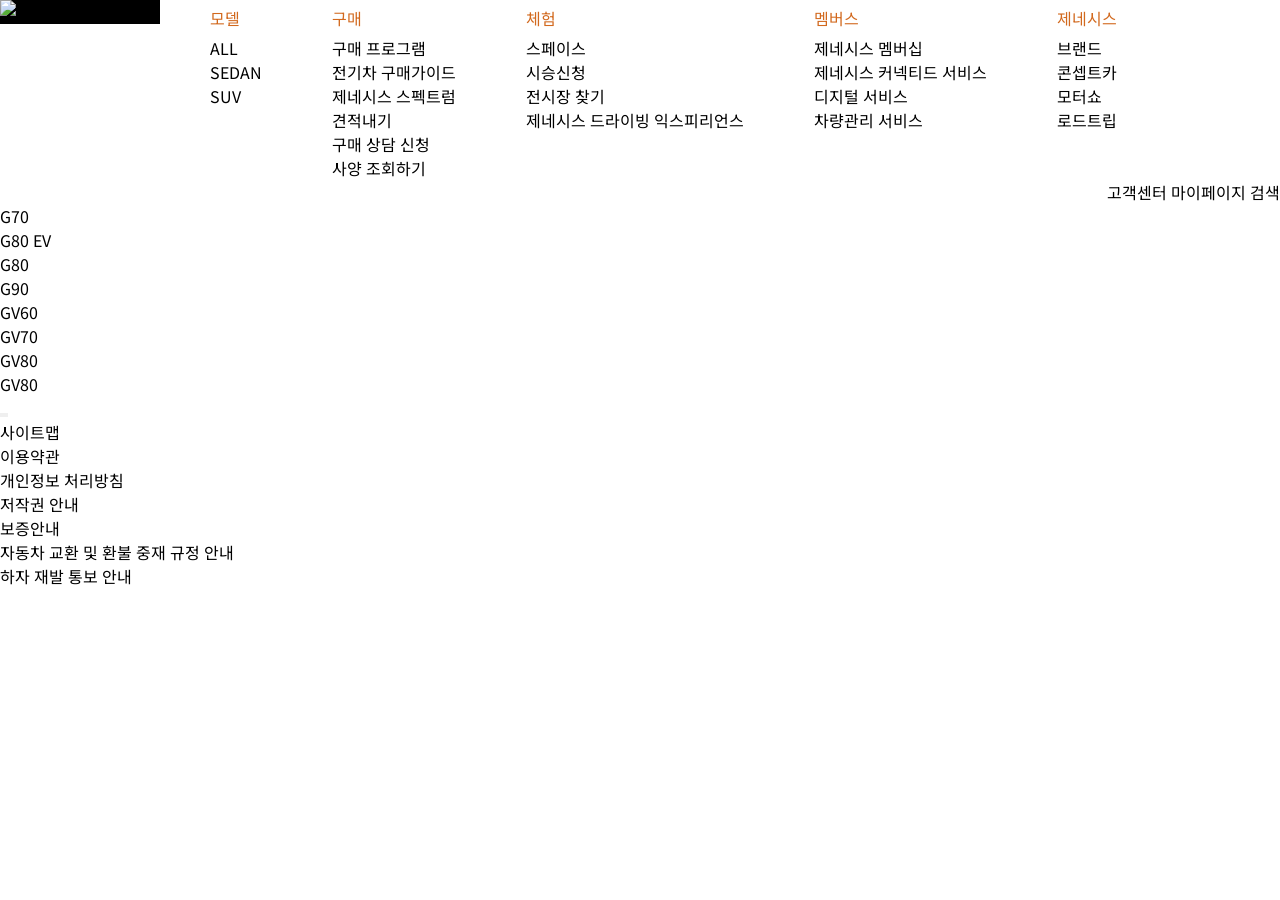
==== web1/index.html @ 4fb004ae "web1" ====
<!DOCTYPE html>
<html lang="ko">
<head>
    <meta charset="UTF-8">
    <meta http-equiv="X-UA-Compatible" content="IE=edge">
    <meta name="viewport" content="width=device-width, initial-scale=1.0">
    <meta name="url" content="https://www.genesis.com/">
    <meta name="title" content="제네시스">
    <meta name="description" content="'제네시스 G70, Electrified G80, G80, GV60, Electrified GV70, GV70, GV80, G90, G90L, 제네시스 차량 가격 및 정보, 할인이벤트 등 다양한 정보를 확인하세요 | 제네시스">
    <meta name="img" content="./img/logo.webp">
    <meta propert="og:url" content="https://www.genesis.com/">
    <meta propert="og:title" content="제네시스">
    <meta propert="og:description" content="'제네시스 G70, Electrified G80, G80, GV60, Electrified GV70, GV70, GV80, G90, G90L, 제네시스 차량 가격 및 정보, 할인이벤트 등 다양한 정보를 확인하세요 | 제네시스">
    <meta propert="og:img" content="./img/logo.webp">

    <link rel="shortcut icon" href="">
    <link rel="apple-touch-icon" href="">
    <link rel="stylesheet" href="https//cdn.jsdelivr.net/npm/xeicon@2.3.3/xeicon.min.css">
    <link rel="stylesheet" href="./css/reset.css">
    <!-- web font -->
    <link rel="preconnect" href="https://fonts.googleapis.com">
    <link rel="preconnect" href="https://fonts.gstatic.com" crossorigin>
    <link href="https://fonts.googleapis.com/css2?family=Noto+Sans+KR&display=swap" rel="stylesheet">
    <!--font-family: 'Noto Sans KR', sans-serif;-->

    <style>
        *{margin: 0; padding: 0;}
        body, html {font-family: 'Noto Sans KR', sans-serif; color: chocolate;}
        ul{list-style: none;}
        a{text-decoration: none; color: #000;}
        i[class*='xi']{font-size: 28px; color: #000;}
        i[class*='xi']:hover {color:blue}
        .wrap {clear:both; width: 100%; }
        #hd {clear:both; width: 100%; }
        .hd_wrap {clear:both; width: 1280px; margin: 0 auto;}
        .logo {display: block; width: 160px;background-color: rgb(0, 0, 0); float: left;}
        .logo img {display: block; width: 100%;}
        #gnb{float: left;}
        #gnb > ul > li {float: left; padding-left: 50px; padding-right: 20px;}
        #gnb > ul > li > span {display: block; line-height: 36px; cursor: pointer;}
        #tnb{float: right;}
        #content {clear:both; width: 100%; }
        #ft {clear:both; width: 100%; }

    </style>
    <title>GENESiS</title>
</head>
<body>
    <div class="wrap">
        <header id="hd">
            <div class="hd_wrap">
                <!-- (a.logo>img)+(nav#gnb>ul>li*5>span+(ul.sum>li*4>a{메뉴$}))+(p#tnb>a{상단$}*3) -->
                <a href="./index.html" class="logo">
                    <img src="./img/logo.webp" alt="로고">
                </a>

                <nav id="gnb">
                    <ul>
                        <li>
                            <span>모델</span>
                            <ul class="sum">
                                <li><a href="./menu_all.html">ALL</a></li>
                                <li><a href="./menu_sedan.html">SEDAN</a></li>
                                <li><a href="./menu_suv.html">SUV</a></li>
                            </ul>
                        </li>
                        <li>
                            <span>구매</span>
                            <ul class="sum">
                                <li><a href="./menu_buyprogram.html">구매 프로그램</a></li>
                                <li><a href="./menu_electricitycar.html">전기차 구매가이드</a></li>
                                <li><a href="./menu_spectrum.html">제네시스 스펙트럼</a></li>
                                <li><a href="./menu_quotation.html">견적내기</a></li>
                                <li><a href="./menu_counseling.html">구매 상담 신청</a></li>
                                <li><a href="./menu_spec.html">사양 조회하기</a></li>
                            </ul>
                        </li>
                        <li>
                            <span>체험</span>
                            <ul class="sum">
                                <li><a href="./menu_space.html">스페이스</a></li>
                                <li><a href="./menu_takecar.html">시승신청</a></li>
                                <li><a href="./menu_findbooth.html">전시장 찾기</a></li>
                                <li><a href="./menu_driving.html">제네시스 드라이빙 익스피리언스</a></li>
                            </ul>
                        </li>
                        <li>
                            <span>멤버스</span>
                            <ul class="sum">
                                <li><a href="./menu_member.html">제네시스 멤버십</a></li>
                                <li><a href="./menu_connectservice.html">제네시스 커넥티드 서비스</a></li>
                                <li><a href="./menu_digitalservice.html">디지털 서비스</a></li>
                                <li><a href="./menu_managerservice.html">차량관리 서비스</a></li>
                            </ul>
                        </li>
                        <li>
                            <span>제네시스</span>
                            <ul class="sum">
                                <li><a href="./menu_brand.html">브랜드</a></li>
                                <li><a href="./menu_concept.html">콘셉트카</a></li>
                                <li><a href="./menu_motorshow.html">모터쇼</a></li>
                                <li><a href="./menu_loadtrip.html">로드트립</a></li>
                            </ul>
                        </li>
                    </ul>
                </nav>
                <nav id="tnb">
                    <a href="./menu_customercenter.html">고객센터</a>
                    <a href="./menu_mypage.html">마이페이지</a>
                    <a href="./menu_search.html">검색</a>
                </nav>
                

            </div>
        </header>


        <div id="content">
            <figure id="vs">
                <ul class="img_box">
                    <li>
                        <a href="">G70</a>
                        <img src="./img/model-information/g70-desktop-630x240-ko.webp" alt="">
                        <div class="tit_box">
                            <h2 class="vs_tit"></h2>
                            <p class="vs_com"></p>
                        </div>
                    </li>
                    <li>
                        <a href="">G80 EV</a>
                        <img src="./img/model-information/g80ev-desktop-630x240-ko.webp" alt="">
                        <div class="tit_box">
                            <h2 class="vs_tit"></h2>
                            <p class="vs_com"></p>
                        </div>
                    </li>
                    <li>
                        <a href="">G80</a>
                        <img src="./img/model-information/g80-desktop-630x240-ko.webp" alt="">
                        <div class="tit_box">
                            <h2 class="vs_tit"></h2>
                            <p class="vs_com"></p>
                        </div>
                    </li>
                    <li>
                        <a href="">G90</a>
                        <img src="./img/model-information/g90-desktop-630x240-ko.webp" alt="">
                        <div class="tit_box">
                            <h2 class="vs_tit"></h2>
                            <p class="vs_com"></p>
                        </div>
                    </li>
                    <li>
                        <a href="">GV60</a>
                        <img src="./img/model-information/gv60-desktop-630x240-ko.webp" alt="">
                        <div class="tit_box">
                            <h2 class="vs_tit"></h2>
                            <p class="vs_com"></p>
                        </div>
                    </li>
                    <li>
                        <a href="">GV70</a>
                        <img src="./img/model-information/gv70-desktop-630x240-ko.webp" alt="">
                        <div class="tit_box">
                            <h2 class="vs_tit"></h2>
                            <p class="vs_com"></p>
                        </div>
                    </li>
                    <li>
                        <a href="">GV80</a>
                        <img src="./img/model-information/gv80-desktop-630x240-ko.webp" alt="">
                        <div class="tit_box">
                            <h2 class="vs_tit"></h2>
                            <p class="vs_com"></p>
                        </div>
                    </li>
                    <li>
                        <a href="">GV80</a>
                        <img src="./img/model-information/JK_GNB_Thumbnail.webp" alt="">
                        <div class="tit_box">
                            <h2 class="vs_tit"></h2>
                            <p class="vs_com"></p>
                        </div>
                    </li>
                </ul>
                <div class="btn_group"><button class="prev_btn"></button><button class="next_btn"></button></div>
            </figure>
            <div class="grid_box">
                <ul>
                    <li class="col2">
                        <a href="">사이트맵
                            <h3 class="col_tit"></h3>
                            <p class="col_com"></p>
                            <span class="arrow"></span>
                        </a>
                    </li>
                    <li class="col2">
                        <a href="">이용약관
                            <h3 class="col_tit"></h3>
                            <p class="col_com"></p>
                            <span class="arrow"></span>
                        </a>
                    </li>
                    <li class="col2">
                        <a href="">개인정보 처리방침
                            <h3 class="col_tit"></h3>
                            <p class="col_com"></p>
                            <span class="arrow"></span>
                        </a>
                    </li>
                    <li class="col2">
                        <a href="">저작권 안내
                            <h3 class="col_tit"></h3>
                            <p class="col_com"></p>
                            <span class="arrow"></span>
                        </a>
                    </li>
                    <li class="col2">
                        <a href="">보증안내
                            <h3 class="col_tit"></h3>
                            <p class="col_com"></p>
                            <span class="arrow"></span>
                        </a>
                    </li>
                    <li class="col2">
                        <a href="">자동차 교환 및 환불 중재 규정 안내
                            <h3 class="col_tit"></h3>
                            <p class="col_com"></p>
                            <span class="arrow"></span>
                        </a>
                    </li>
                    <li class="col2">
                        <a href="">하자 재발 통보 안내
                            <h3 class="col_tit"></h3>
                            <p class="col_com"></p>
                            <span class="arrow"></span>
                        </a>
                    </li>
                </ul>
            </div>
            <nav class="snb">
                <ul>
                    <li class="sns1" title="페이스북">
                        <i class="xi-facebook"></i>
                        <a href="" ></a></li>
                    <li class="sns2" title="유튜브"><a href=""></a></li>
                    <li class="sns3" title="네이버"><a href=""></a></li>
                </ul>
            </nav>

        </div>


        <footer id="ft">


        </footer>
    </div>
</body>
</html>
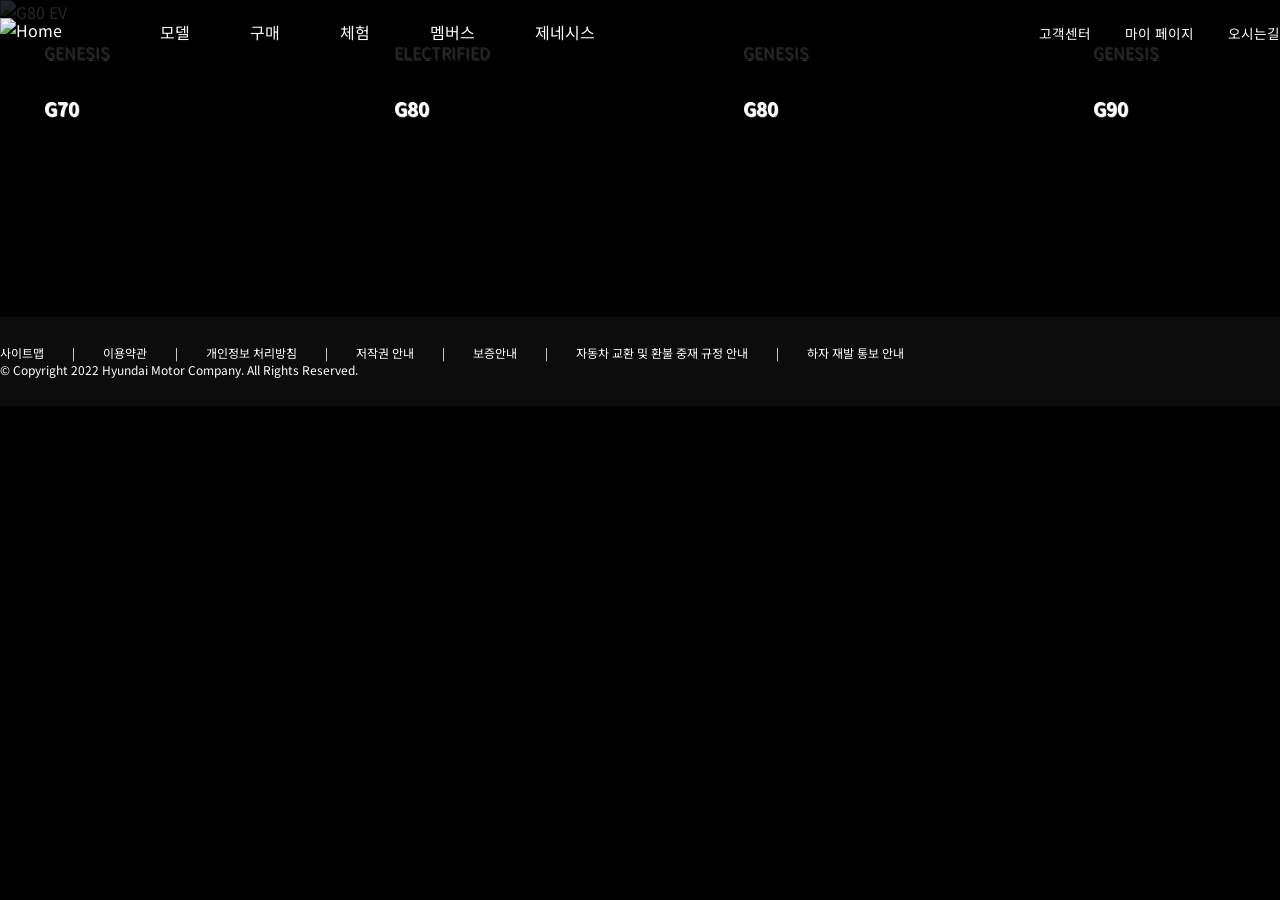
==== commit 5a01c0bd: "Add files via upload" ====
--- a/web1/index.html
+++ b/web1/index.html
@@ -1,260 +1,355 @@
-<!DOCTYPE html>
-<html lang="ko">
-<head>
-    <meta charset="UTF-8">
-    <meta http-equiv="X-UA-Compatible" content="IE=edge">
-    <meta name="viewport" content="width=device-width, initial-scale=1.0">
-    <meta name="url" content="https://www.genesis.com/">
-    <meta name="title" content="제네시스">
-    <meta name="description" content="'제네시스 G70, Electrified G80, G80, GV60, Electrified GV70, GV70, GV80, G90, G90L, 제네시스 차량 가격 및 정보, 할인이벤트 등 다양한 정보를 확인하세요 | 제네시스">
-    <meta name="img" content="./img/logo.webp">
-    <meta propert="og:url" content="https://www.genesis.com/">
-    <meta propert="og:title" content="제네시스">
-    <meta propert="og:description" content="'제네시스 G70, Electrified G80, G80, GV60, Electrified GV70, GV70, GV80, G90, G90L, 제네시스 차량 가격 및 정보, 할인이벤트 등 다양한 정보를 확인하세요 | 제네시스">
-    <meta propert="og:img" content="./img/logo.webp">
-
-    <link rel="shortcut icon" href="">
-    <link rel="apple-touch-icon" href="">
-    <link rel="stylesheet" href="https//cdn.jsdelivr.net/npm/xeicon@2.3.3/xeicon.min.css">
-    <link rel="stylesheet" href="./css/reset.css">
-    <!-- web font -->
-    <link rel="preconnect" href="https://fonts.googleapis.com">
-    <link rel="preconnect" href="https://fonts.gstatic.com" crossorigin>
-    <link href="https://fonts.googleapis.com/css2?family=Noto+Sans+KR&display=swap" rel="stylesheet">
-    <!--font-family: 'Noto Sans KR', sans-serif;-->
-
-    <style>
-        *{margin: 0; padding: 0;}
-        body, html {font-family: 'Noto Sans KR', sans-serif; color: chocolate;}
-        ul{list-style: none;}
-        a{text-decoration: none; color: #000;}
-        i[class*='xi']{font-size: 28px; color: #000;}
-        i[class*='xi']:hover {color:blue}
-        .wrap {clear:both; width: 100%; }
-        #hd {clear:both; width: 100%; }
-        .hd_wrap {clear:both; width: 1280px; margin: 0 auto;}
-        .logo {display: block; width: 160px;background-color: rgb(0, 0, 0); float: left;}
-        .logo img {display: block; width: 100%;}
-        #gnb{float: left;}
-        #gnb > ul > li {float: left; padding-left: 50px; padding-right: 20px;}
-        #gnb > ul > li > span {display: block; line-height: 36px; cursor: pointer;}
-        #tnb{float: right;}
-        #content {clear:both; width: 100%; }
-        #ft {clear:both; width: 100%; }
-
-    </style>
-    <title>GENESiS</title>
-</head>
-<body>
-    <div class="wrap">
-        <header id="hd">
-            <div class="hd_wrap">
-                <!-- (a.logo>img)+(nav#gnb>ul>li*5>span+(ul.sum>li*4>a{메뉴$}))+(p#tnb>a{상단$}*3) -->
-                <a href="./index.html" class="logo">
-                    <img src="./img/logo.webp" alt="로고">
-                </a>
-
-                <nav id="gnb">
-                    <ul>
-                        <li>
-                            <span>모델</span>
-                            <ul class="sum">
-                                <li><a href="./menu_all.html">ALL</a></li>
-                                <li><a href="./menu_sedan.html">SEDAN</a></li>
-                                <li><a href="./menu_suv.html">SUV</a></li>
-                            </ul>
-                        </li>
-                        <li>
-                            <span>구매</span>
-                            <ul class="sum">
-                                <li><a href="./menu_buyprogram.html">구매 프로그램</a></li>
-                                <li><a href="./menu_electricitycar.html">전기차 구매가이드</a></li>
-                                <li><a href="./menu_spectrum.html">제네시스 스펙트럼</a></li>
-                                <li><a href="./menu_quotation.html">견적내기</a></li>
-                                <li><a href="./menu_counseling.html">구매 상담 신청</a></li>
-                                <li><a href="./menu_spec.html">사양 조회하기</a></li>
-                            </ul>
-                        </li>
-                        <li>
-                            <span>체험</span>
-                            <ul class="sum">
-                                <li><a href="./menu_space.html">스페이스</a></li>
-                                <li><a href="./menu_takecar.html">시승신청</a></li>
-                                <li><a href="./menu_findbooth.html">전시장 찾기</a></li>
-                                <li><a href="./menu_driving.html">제네시스 드라이빙 익스피리언스</a></li>
-                            </ul>
-                        </li>
-                        <li>
-                            <span>멤버스</span>
-                            <ul class="sum">
-                                <li><a href="./menu_member.html">제네시스 멤버십</a></li>
-                                <li><a href="./menu_connectservice.html">제네시스 커넥티드 서비스</a></li>
-                                <li><a href="./menu_digitalservice.html">디지털 서비스</a></li>
-                                <li><a href="./menu_managerservice.html">차량관리 서비스</a></li>
-                            </ul>
-                        </li>
-                        <li>
-                            <span>제네시스</span>
-                            <ul class="sum">
-                                <li><a href="./menu_brand.html">브랜드</a></li>
-                                <li><a href="./menu_concept.html">콘셉트카</a></li>
-                                <li><a href="./menu_motorshow.html">모터쇼</a></li>
-                                <li><a href="./menu_loadtrip.html">로드트립</a></li>
-                            </ul>
-                        </li>
-                    </ul>
-                </nav>
-                <nav id="tnb">
-                    <a href="./menu_customercenter.html">고객센터</a>
-                    <a href="./menu_mypage.html">마이페이지</a>
-                    <a href="./menu_search.html">검색</a>
-                </nav>
-                
-
-            </div>
-        </header>
-
-
-        <div id="content">
-            <figure id="vs">
-                <ul class="img_box">
-                    <li>
-                        <a href="">G70</a>
-                        <img src="./img/model-information/g70-desktop-630x240-ko.webp" alt="">
-                        <div class="tit_box">
-                            <h2 class="vs_tit"></h2>
-                            <p class="vs_com"></p>
-                        </div>
-                    </li>
-                    <li>
-                        <a href="">G80 EV</a>
-                        <img src="./img/model-information/g80ev-desktop-630x240-ko.webp" alt="">
-                        <div class="tit_box">
-                            <h2 class="vs_tit"></h2>
-                            <p class="vs_com"></p>
-                        </div>
-                    </li>
-                    <li>
-                        <a href="">G80</a>
-                        <img src="./img/model-information/g80-desktop-630x240-ko.webp" alt="">
-                        <div class="tit_box">
-                            <h2 class="vs_tit"></h2>
-                            <p class="vs_com"></p>
-                        </div>
-                    </li>
-                    <li>
-                        <a href="">G90</a>
-                        <img src="./img/model-information/g90-desktop-630x240-ko.webp" alt="">
-                        <div class="tit_box">
-                            <h2 class="vs_tit"></h2>
-                            <p class="vs_com"></p>
-                        </div>
-                    </li>
-                    <li>
-                        <a href="">GV60</a>
-                        <img src="./img/model-information/gv60-desktop-630x240-ko.webp" alt="">
-                        <div class="tit_box">
-                            <h2 class="vs_tit"></h2>
-                            <p class="vs_com"></p>
-                        </div>
-                    </li>
-                    <li>
-                        <a href="">GV70</a>
-                        <img src="./img/model-information/gv70-desktop-630x240-ko.webp" alt="">
-                        <div class="tit_box">
-                            <h2 class="vs_tit"></h2>
-                            <p class="vs_com"></p>
-                        </div>
-                    </li>
-                    <li>
-                        <a href="">GV80</a>
-                        <img src="./img/model-information/gv80-desktop-630x240-ko.webp" alt="">
-                        <div class="tit_box">
-                            <h2 class="vs_tit"></h2>
-                            <p class="vs_com"></p>
-                        </div>
-                    </li>
-                    <li>
-                        <a href="">GV80</a>
-                        <img src="./img/model-information/JK_GNB_Thumbnail.webp" alt="">
-                        <div class="tit_box">
-                            <h2 class="vs_tit"></h2>
-                            <p class="vs_com"></p>
-                        </div>
-                    </li>
-                </ul>
-                <div class="btn_group"><button class="prev_btn"></button><button class="next_btn"></button></div>
-            </figure>
-            <div class="grid_box">
-                <ul>
-                    <li class="col2">
-                        <a href="">사이트맵
-                            <h3 class="col_tit"></h3>
-                            <p class="col_com"></p>
-                            <span class="arrow"></span>
-                        </a>
-                    </li>
-                    <li class="col2">
-                        <a href="">이용약관
-                            <h3 class="col_tit"></h3>
-                            <p class="col_com"></p>
-                            <span class="arrow"></span>
-                        </a>
-                    </li>
-                    <li class="col2">
-                        <a href="">개인정보 처리방침
-                            <h3 class="col_tit"></h3>
-                            <p class="col_com"></p>
-                            <span class="arrow"></span>
-                        </a>
-                    </li>
-                    <li class="col2">
-                        <a href="">저작권 안내
-                            <h3 class="col_tit"></h3>
-                            <p class="col_com"></p>
-                            <span class="arrow"></span>
-                        </a>
-                    </li>
-                    <li class="col2">
-                        <a href="">보증안내
-                            <h3 class="col_tit"></h3>
-                            <p class="col_com"></p>
-                            <span class="arrow"></span>
-                        </a>
-                    </li>
-                    <li class="col2">
-                        <a href="">자동차 교환 및 환불 중재 규정 안내
-                            <h3 class="col_tit"></h3>
-                            <p class="col_com"></p>
-                            <span class="arrow"></span>
-                        </a>
-                    </li>
-                    <li class="col2">
-                        <a href="">하자 재발 통보 안내
-                            <h3 class="col_tit"></h3>
-                            <p class="col_com"></p>
-                            <span class="arrow"></span>
-                        </a>
-                    </li>
-                </ul>
-            </div>
-            <nav class="snb">
-                <ul>
-                    <li class="sns1" title="페이스북">
-                        <i class="xi-facebook"></i>
-                        <a href="" ></a></li>
-                    <li class="sns2" title="유튜브"><a href=""></a></li>
-                    <li class="sns3" title="네이버"><a href=""></a></li>
-                </ul>
-            </nav>
-
-        </div>
-
-
-        <footer id="ft">
-
-
-        </footer>
-    </div>
-</body>
+<!DOCTYPE html>
+<html lang="ko">
+<head>
+    <meta charset="UTF-8">
+    <meta http-equiv="X-UA-Compatible" content="IE=edge">
+    <meta name="viewport" content="width=device-width, initial-scale=1.0">
+    <link rel="shortcut icon" href="./img/meta/favicon.ico">
+    <link rel="apple-touch-icon" href="./img/meta/favicon.ico">
+    <!-- 검색(메타) 정보 -->
+    <meta name="url" content="https://www.genesis.com/">
+    <meta name="title" content="제네시스">
+    <meta name="description" content="제네시스, G60, G70, G80, G90, GV60, GV70, GV80">
+    <meta name="keywords" content="제네시스, G60, G70, G80, G90, GV60, GV70, GV80, 자동차, 현대차, 현대자동차, GENESIS">
+    <!-- 오픈 그래프 -->
+    <meta property="og:url" content="https://www.genesis.com/">
+    <meta property="og:title" content="제네시스">
+    <meta property="og:description" content="제네시스, G60, G70, G80, G90, GV60, GV70, GV80">
+    <meta property="og:image" content="./img/meta.logo.png">
+    <!-- 기본 플러그인 연결 -->
+    <script src="https://code.jquery.com/jquery-latest.js"></script>
+    <!-- 웹 폰트/폰트 모듈 연결 -->
+    <link rel="preconnect" href="https://fonts.googleapis.com">
+    <link rel="preconnect" href="https://fonts.gstatic.com" crossorigin>
+    <link href="https://fonts.googleapis.com/css2?family=Noto+Sans+KR:wght@300&display=swap" rel="stylesheet">
+    <link href="https://fonts.googleapis.com/css2?family=Do+Hyeon&display=swap" rel="stylesheet">
+    <!-- 웹 아이콘 연결 -->
+    <!-- XEIcon -->
+    <link rel="stylesheet" href="https://cdn.jsdelivr.net/npm/xeicon@2.3.3/xeicon.min.css">
+    <!-- 스타일 초기화 모듈 연결 -->
+    <link rel="stylesheet" href="./css/normalize.css">
+    <link rel="stylesheet" href="common.css">
+    <style>
+        /* content */
+        #content .grid_box {width: 1400px; margin: 0 auto;}
+        #vs {width: 100%; overflow: hidden; position: relative;}
+        .img_box{width: 600%;}
+        .img_box li{float:left; width: 16.66667%; position: relative;}
+        .img_box li a{display: block;}
+        .img_box li a img{display: block; width: 100%; height: auto;}
+        .img_box .tit_box { position: absolute; top: 80px; left: 260px; color: #fff; text-shadow: 1px 1px 1px #000; padding-left: 50px;} 
+        .tit_box {clear:both; margin-top: 60px;}
+        .col_com {clear:both; margin-bottom: 30px;}
+        .vs_tit {clear:both; font-size: 90px; margin-bottom: 20px;}
+        .vs_com {float:left; font-size: 20px;}
+        .btn_group {position: absolute; bottom: 0; margin-left: 100px;}
+        .btn_group button { display:block; width: 40px; height: 80px; float:left; background-color:rgba(0,0,0,0.0); border:none; outline: none; color:#fff; cursor: pointer; }
+        .grid_box {clear:both; width: 100%; margin: auto; overflow: hidden; position: relative;}
+        .grid_wrap {width: 200%; margin: auto;} 
+        .grid_wrap li{position: absolute; float:left; height: 16.66667vw; background-position: center center; background-size: 70%; background-repeat: no-repeat; position: relative; cursor: pointer;}
+        .grid_wrap li:hover {background-color: rgb(57, 56, 56);}
+        .grid_wrap li.item1 {background-image: url(./img/content_imgbox/g70-desktop-630x240-ko.webp);}
+        .grid_wrap li.item2 {background-image: url(./img/content_imgbox/g80ev-desktop-630x240-ko.webp);}
+        .grid_wrap li.item3 {background-image: url(./img/content_imgbox/g80-desktop-630x240-ko.webp);}
+        .grid_wrap li.item4 {background-image: url(./img/content_imgbox/g90-desktop-630x240-ko.webp);}
+        .grid_wrap li.item5 {background-image: url(./img/content_imgbox/gv60-desktop-630x240-ko.webp);}
+        .grid_wrap li.item6 {background-image: url(./img/content_imgbox/gv70ev-desktop-630x240-ko.webp);}
+        .grid_wrap li.item7 {background-image: url(./img/content_imgbox/gv70-desktop-630x240-ko.webp);}
+        .grid_wrap li.item8 {background-image: url(./img/content_imgbox/gv80-desktop-630x240-ko.webp);}
+        .grid_wrap a {display:block; margin-top: 16px; margin-left: 16px; text-shadow: 1px 1px 1px;}
+        .grd_btn_group {position: relative; bottom: 10vw; width: 100%; margin-bottom: 30px;}
+        .grd_btn_group button {display: block; float:left; border: none; width: 80px; height: 80px; background-color: rgba(0, 0, 0, 0); cursor: pointer;}
+        #grd_l {float: left; margin-left: 8px;}
+        #grd_r {float: right; margin-right: 8px;}
+        .col1 {width: 8.33333%;}
+        .col2 {width: 16.66666%;}
+        .col3 {width: 10.49%; padding-left: 1%; padding-right: 1%;}
+        .col4 {width: 33.33333%;}
+        .col5 {width: 41.66666%;}
+        .col6 {width: 50%;}
+    </style>
+    <title>제네시스(GENESIS)</title>
+</head>    
+<body>
+    <div class="wrap">
+        <header id="hd">
+            <div class="hd_wrap">
+                <a href="index.html" class="logo">
+                    <img src="./img/images/logo.png" alt="Home">
+                </a>
+                <nav id="gnb">
+                    <ul>
+                        <li>
+                            <span>모델</span>
+                            <ul class="sub">
+                                <li><a href="model.html#page1">ALL</a></li>
+                                <li><a href="model.html#page2">SEDAN</a></li>
+                                <li><a href="model.html#page3">SUV</a></li>
+                            </ul>
+                        </li>
+                        <li>
+                            <span>구매</span>
+                            <ul class="sub">
+                                <li><a href="buy.html#page1">구매 프로그램</a></li>
+                                <li><a href="buy.html#page2">전기차 구매가이드</a></li>
+                                <li><a href="buy.html#page3">제네시스 스펙트럼</a></li>
+                            </ul>
+                        </li>
+                        <li>
+                            <span>체험</span>
+                            <ul class="sub">
+                                <li><a href="experience.html#page1">스페이스</a></li>
+                                <li><a href="experience.html#page2">시승신청</a></li>
+                                <li><a href="experience.html#page3">전시장 찾기</a></li>
+                                <li><a href="experience.html#page4">드라이빙 익스피리언스</a></li>
+                            </ul>
+                        </li>
+                        <li>
+                            <span>멤버스</span>
+                            <ul class="sub">
+                                <li><a href="members.html#page1">제네시스 멤버십</a></li>
+                                <li><a href="members.html#page2">제네시스 커넥티드 서비스</a></li>
+                                <li><a href="members.html#page3">디지털 서비스</a></li>
+                                <li><a href="members.html#page4">차량관리 서비스</a></li>
+                            </ul>
+                        </li>
+                        <li>
+                            <span>제네시스</span>
+                            <ul class="sub">
+                                <li><a href="genesis.html#page1">브랜드</a></li>
+                                <li><a href="genesis.html#page2">콘셉트카</a></li>
+                                <li><a href="genesis.html#page3">모터쇼</a></li>
+                                <li><a href="genesis.html#page4">로드트립</a></li>
+                            </ul>
+                        </li>
+                    </ul>
+                </nav>
+                <p id="tnb">
+                    <a href="">고객센터</a>
+                    <a href="">마이 페이지</a>
+                    <a href="">오시는길</a>
+                </p>
+            </div>
+        </header>
+        <div id="content">
+            <div id="vs">
+                <ul class="img_box">
+                    <li>
+                        <a href="">
+                            <img src="./img/benner/genesis-main-keyvisual-electrified-g80-main-hero-desktop-2560x900-kr.jpg"
+                                alt="G80 EV" class="pic">
+                            <div class="tit_box">
+                                <p class="vs_com">ELECTRIFIED</p>
+                                <h2 class="vs_tit">G80</h2>
+                                <p class="vs_com">전기차 그 이상의 시작</p>
+                            </div>
+                        </a>
+                    </li>
+                    <li>
+                        <a href="">
+                            <img src="./img/benner/genesis-main-keyvisual-electrified-gv70-main-hero-01-desktop-2560x900.jpg"
+                                alt="GV70 EV" class="pic">
+                            <div class="tit_box">
+                                <p class="vs_com">ELECTRIFIED</p>
+                                <h2 class="vs_tit">GV70</h2>
+                                <p class="vs_com">또 다른 감동을 충전하는 시간</p>
+                            </div>
+                        </a>
+                    </li>
+                    <li>
+                        <a href="">
+                            <img src="./img/benner/genesis-main-keyvisual-futuring-genesis-pc-2560x900-kr.jpg"
+                                alt="futuring" class="pic">
+                            <div class="tit_box">
+                                <p class="vs_com">미래를 향한 대담한 비전</p>
+                                <h2 class="vs_tit">FUTURING</h2>
+                                <h2 class="vs_tit">GENESIS</h2>
+                            </div>
+                        </a>
+                    </li>
+                    <li>
+                        <a href="">
+                            <img src="./img/benner/genesis-main-keyvisual-g90-main-hero-01-desktop-2560x900-ko.jpg"
+                                alt="G90" class="pic">
+                            <div class="tit_box">
+                                <p class="vs_com">GENESIS</p>
+                                <h2 class="vs_tit">G90</h2>
+                                <p class="vs_com">한국자동차기자협회 2022 올해의 차 수상</p>
+                            </div>
+                        </a>
+                    </li>
+                    <li>
+                        <a href="">
+                            <img src="./img/benner/genesis-main-keyvisual-gv60-main-hero-02-desktop-2560x900-kr.jpg"
+                                alt="GV60" class="pic">
+                            <div class="tit_box">
+                                <p class="vs_com">GENESIS</p>
+                                <h2 class="vs_tit">GV60</h2>
+                                <p class="vs_com">당신과의 교감을 위해</p>
+                            </div>
+                        </a>
+                    </li>
+                    <li>
+                        <a href="">
+                            <img src="./img/benner/genesis-main-keyvisual-gv70-22my-main-hero-desktop-2560x900.jpg"
+                                alt="GV70" class="pic">
+                            <div class="tit_box">
+                                <p class="vs_com">GENESIS</p>
+                                <h2 class="vs_tit">GV70</h2>
+                                <p class="vs_com">2022년형 출시</p>
+                            </div>
+                        </a>
+                    </li>                 
+                </ul>
+                <div class="btn_group">
+                    <button class="prev_btn" id="vs_l"><i class="xi-arrow-left"></i></button>
+                    <button class="next_btn" id="vs_r"><i class="xi-arrow-right"></i></button>
+                </div>
+            <script>
+                    $(document).ready(function(){
+                    wd = $(window).width();
+                    var intv = setInterval(function(){
+                        ani1();
+                    }, 3000);
+                    function ani1(){
+                        $(".img_box").not(":animated").animate({"margin-left":-wd+"px"}, 800, function(){
+                            $(".img_box li").eq(0).appendTo($(".img_box"));
+                            $(".img_box").css("margin-left","0px");
+                        });
+                    }
+                    function ani2(){
+                        $(".img_box").css("margin-left",-wd+"px");
+                        $(".img_box li:last-child").prependTo($(".img_box"));
+                        $(".img_box").not(":animated").animate({"margin-left":"0px"}, 800);
+                    }
+                    $(".btn_group .next_btn").click(function(){
+                        clearInterval(intv);
+                        ani1();
+                        intv = setInterval(function(){ ani1(); }, 5000);
+                    });
+                    $(".btn_group .prev_btn").click(function(){
+                        clearInterval(intv);
+                        ani2();
+                        intv = setInterval(function(){ ani1(); }, 5000);
+                    });
+
+
+
+                    function ani3(){
+                        $(".grid_wrap").not(":animated").animate({"margin-left":-25+"%"}, 400, function(){
+                            $(".grid_wrap li").eq(0).appendTo($(".grid_wrap"));
+                            $(".grid_wrap").css("margin-left","0px");
+                        });
+                    }
+                    function ani4(){
+                        $(".grid_wrap").css("margin-left",-25+"%");
+                        $(".grid_wrap li:last-child").prependTo($(".grid_wrap"));
+                        $(".grid_wrap").not(":animated").animate({"margin-left":"0px"}, 400);
+                    }
+                    $(".grd_btn_group .grd_next_btn").click(function(){
+                        clearInterval(intv);
+                        ani3();
+                    });
+                    $(".grd_btn_group .grd_prev_btn").click(function(){
+                        clearInterval(intv);
+                        ani4();
+                    });
+                });
+            </script>
+            </div>
+            <div class="grid_box">
+                <ul class="grid_wrap">
+                    <li class="col3 item1">
+                        <a href="">
+                            <p class="col_com">GENESIS</p>
+                            <h3 class="col_tit">G70</h3>
+                            <span class="arrow"></span>
+                    </a>
+                    </li>
+                    <li class="col3 item2">
+                        <a href="">
+                            <p class="col_com">ELECTRIFIED</p>
+                            <h3 class="col_tit">G80</h3>
+                            <span class="arrow"></span>
+                        </a>
+                    </li>
+                    <li class="col3 item3">
+                        <a href="">
+                            <p class="col_com">GENESIS</p>
+                            <h3 class="col_tit">G80</h3>
+                            <span class="arrow"></span>
+                        </a>
+                    </li>
+                    <li class="col3 item4">
+                        <a href="">
+                            <p class="col_com">GENESIS</p>
+                            <h3 class="col_tit">G90</h3>
+                            <span class="arrow"></span>
+                        </a>
+                    </li>
+                    <li class="col3 item5">
+                        <a href="">
+                            <p class="col_com">GENESIS</p>
+                            <h3 class="col_tit">GV60</h3>
+                            <span class="arrow"></span>
+                        </a>
+                    </li>
+                    <li class="col3 item6">
+                        <a href="">
+                            <p class="col_com">ELECTRIFIED</p>
+                            <h3 class="col_tit">GV70</h3>
+                            <span class="arrow"></span>
+                        </a>
+                    </li>
+                    <li class="col3 item7">
+                        <a href="">
+                            <p class="col_com">GENESIS</p>
+                            <h3 class="col_tit">GV70</h3>
+                            <span class="arrow"></span>
+                        </a>
+                    </li>
+                    <li class="col3 item8">
+                        <a href="">
+                            <p class="col_com">GENESIS</p>
+                            <h3 class="col_tit">GV80</h3>
+                            <span class="arrow"></span>
+                        </a>
+                    </li>
+                </ul>
+                <div class="grd_btn_group">
+                    <button class="grd_prev_btn" id="grd_l"><i class="xi-angle-left"></i></button>
+                    <button class="grd_next_btn" id="grd_r"><i class="xi-angle-right"></i></button>
+                </div>
+
+            </div>
+        </div>
+        <footer id="ft">
+            <div class="ft_wrap">
+                <nav class="fnb">
+                    <a href="">사이트맵</a>
+                    <a href="">이용약관</a>
+                    <a href="">개인정보 처리방침</a>
+                    <a href="">저작권 안내</a>
+                    <a href="">보증안내</a>
+                    <a href="">자동차 교환 및 환불 중재 규정 안내</a>
+                    <a href="">하자 재발 통보 안내</a>
+                </nav>
+                <nav class="snb">
+                    <ul>
+                        <li class="sns1">
+                            <a href="" title="페이스북"><i class="xi-facebook xi-2x"></i></a>
+                        </li>
+                        <li class="sns2">
+                            <a href="" title="인스타그램"><i class="xi-instagram xi-2x"></i></a>
+                        </li>
+                        <li class="sns3">
+                            <a href="" title="유튜브"><i class="xi-youtube-play xi-2x"></i></a>
+                        </li>
+                    </ul>
+                </nav>
+                <p class="copyright">© Copyright 2022 Hyundai Motor Company. All Rights Reserved.</p>
+            </div>
+        </footer>
+    </div>
+</body>
 </html>
--- a/web1/common.css
+++ b/web1/common.css
@@ -0,0 +1,43 @@
+@charset "UTF-8";
+    /* 내게 필요한 스타일 초기화 */
+    
+    /* header*/
+    * {margin: 0; padding: 0;}
+    body, html {font-family: 'Noto Sans KR', sans-serif; width: 100%; color: #fff; background-color: rgb(0, 0, 0);}
+    ul{list-style: none; color: #fff;}
+    a{text-decoration: none; color: #fff;}
+    .vs_tit{font-family: 'Do Hyeon', sans-serif; width: 100%; font-size: 36px;}
+    i[class*='xi'] { font-size:36px; color:#fffffff8; background-color: rgba(0, 0, 0, 0); }
+    i[class*='xi']:hover { color:rgb(222, 222, 222);}
+    i[class*='.xi-facebook'] { font-size:28px; color:#fffffff8; background-color: rgba(0, 0, 0, 0); }
+    
+    .wrap{clear: both; width: 100%;}
+    
+    
+    #hd{clear: both; width: 100%; position: fixed; height: 60px; background-color: rgba(0,0,0,0.85); z-index: 999;}
+    .hd_wrap{clear: both; width: 1280px;margin: auto;}
+    .logo{display: block; width: 120px; float: left; margin-top: 18px; background-color: rgba(0,0,0,0.0);}
+    .logo img{display: block; width: 100%;}
+    #gnb{margin-top: 20px; float:left;}
+    #gnb > ul > li{float: left; padding-left: 40px; padding-right: 20px; position: relative;}
+    #gnb > ul > li > span{ display:block; cursor:pointer; padding-bottom: 21.5px;}        
+    #gnb ul li .sub {display: none; position: absolute; left: 30px; z-index:999; padding-left: 10px; width: 180px; height: 260px; background-color: rgba(0,0,0,0.75);}
+    #gnb ul li .sub li {line-height: 40px;}
+    #gnb ul li:hover .sub {display: block;}
+
+    #tnb { float:right; margin-top: 20px;}
+    #tnb a {font-size: 0.85em; padding-left: 30px;}
+    #content { clear:both; width: 100%; }
+
+    /*footer*/
+    #ft { clear:both; width: 100%; background-color: #0c0c0c; padding-top: 3vh;}
+    #ft {clear: both; margin: auto;}
+    .ft_wrap {clear:both; width: 1280px; margin: 0 auto;}
+    .fnb {float: left;}
+    .fnb a{display: block; float: left; margin-right: 28px; font-size: 12px;}
+    .fnb a:after {content: "|"; padding-left: 28px;}
+    .fnb a:last-child::after{content: "";}
+    .snb {float: right;}
+    .snb i[class*='xi'] { font-size:28px; }
+    .snb ul li {float:left; margin-left: 28px;}
+    .copyright{clear: both; padding-bottom: 28px; font-size: 12px;}
